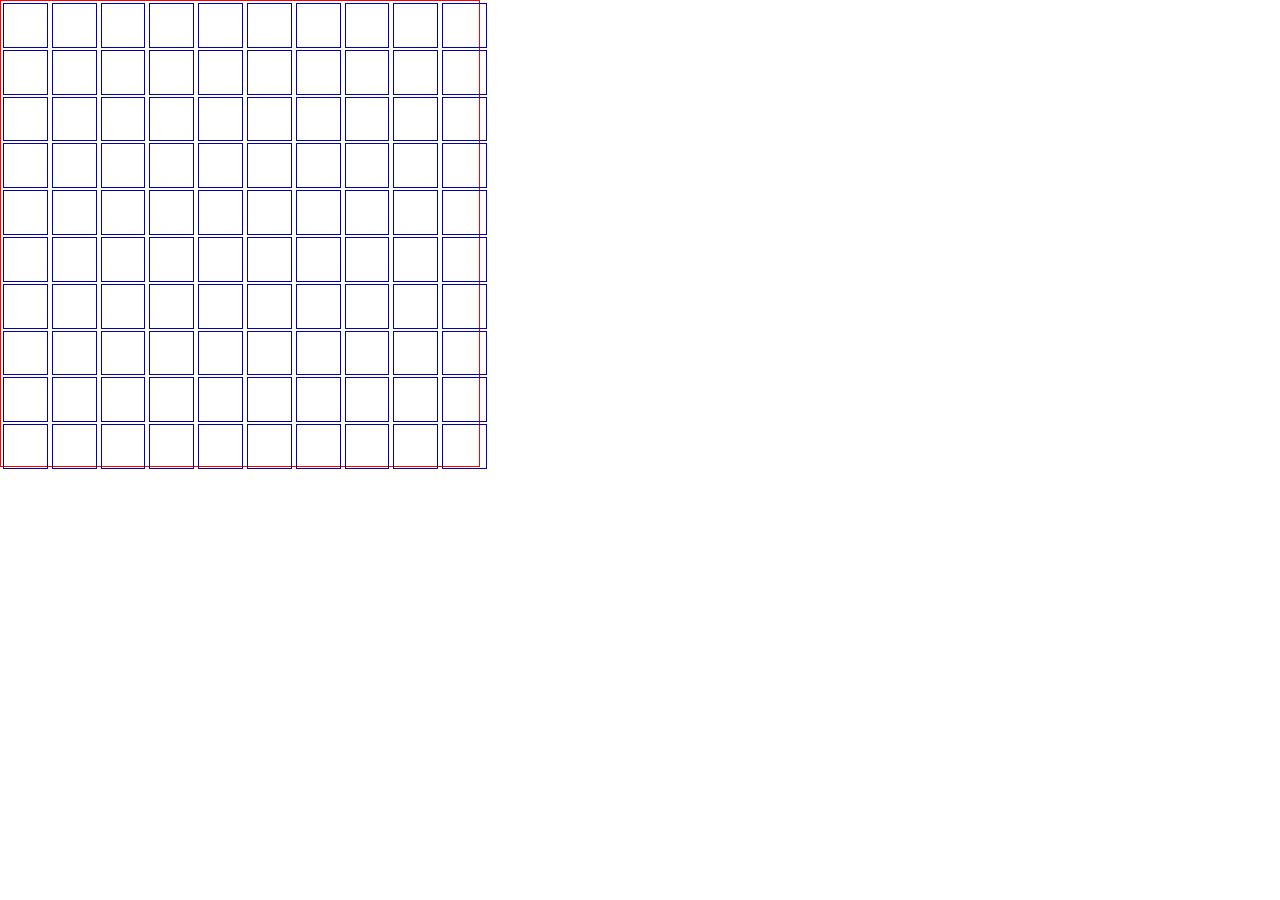
==== index.html @ 1bdf531c "Nome arquivo" ====
<!DOCTYPE html>
<html lang="en">
<head>
    <meta charset="UTF-8">
    <meta name="viewport" content="width=device-width, initial-scale=1.0">
    <title>Document</title>
    <link rel="stylesheet" href="style.css">
</head>
<body>

    <div id="box"></div>
     

    <script src="script.js"></script>
    <script src="batalhaNaval.js"></script>
</body>
</html>
---- style.css ----
* {
    margin: 0px;
    padding: 0px;
    box-sizing: border-box;
}


#box {
    border: 1px solid black;
    height: 100%;
    width: 10%;
}

.linhas {
    display: flex;
    justify-content: center;
    align-items: center;
    color: white;
    margin: 2px;
    width: 3.5vw;
    height: 3.5vw;
    background-repeat: no-repeat;
    background-size: cover;
    background-position: center;
    border: 1px solid rgb(1, 1, 173);
}

#box {
    display: flex;
    width: 37.5vw;
    height: 36.5vw;
    border: red 1px solid;
}
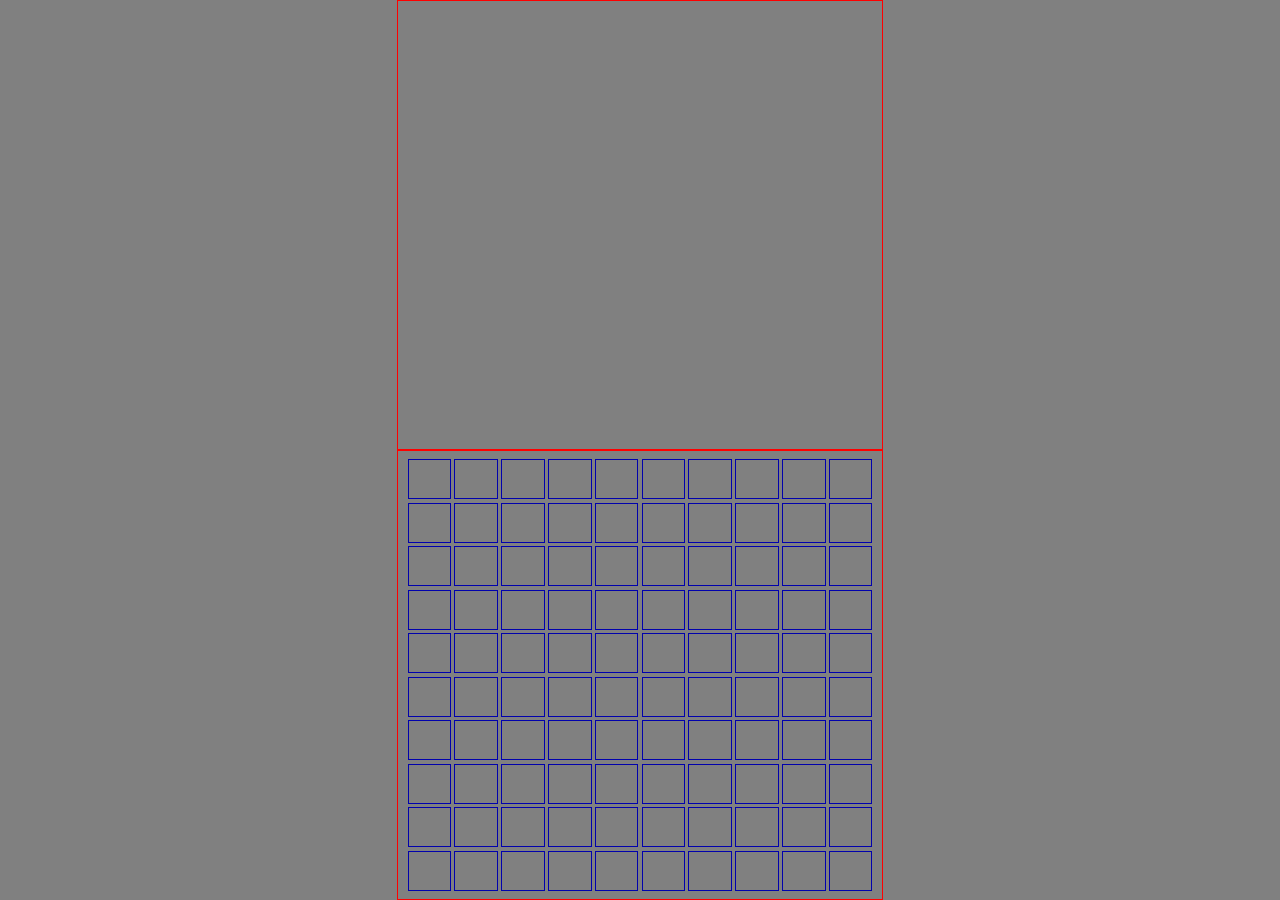
==== commit 7e7bdde3: "adicionando um backgroud - teste" ====
--- a/index.html
+++ b/index.html
@@ -7,11 +7,17 @@
     <link rel="stylesheet" href="style.css">
 </head>
 <body>
+    <main>
+        <section>
+            <div id="caixa"></div>
+        </section>
 
-    <div id="box"></div>
-     
+        <section class="naval__section-inimigo">
+            <div id="box"></div>
+        </section>
+    </main>
 
     <script src="script.js"></script>
     <script src="batalhaNaval.js"></script>
 </body>
-</html>+</html>
--- a/style.css
+++ b/style.css
@@ -1,34 +1,58 @@
-
 * {
     margin: 0px;
     padding: 0px;
+    font-size: 16px;
     box-sizing: border-box;
 }
 
+body {
+    background-color: gray;
+}
 
-#box {
-    border: 1px solid black;
+#box, #caixa {
+    display: flex;
+    justify-content: center;
+    width: 38vw;
+    height: 50vh;
+    border: 1px solid red;
+    margin: 0 auto;
+    padding: .5rem 0;
+    gap: .2rem;
+}
+
+.colunas {
+    display: flex;
+    flex-direction: column;
+    width: 9%;
     height: 100%;
-    width: 10%;
+    gap: .2rem;
 }
 
 .linhas {
-    display: flex;
-    justify-content: center;
-    align-items: center;
     color: white;
-    margin: 2px;
-    width: 3.5vw;
-    height: 3.5vw;
+    height: 9.5%;
     background-repeat: no-repeat;
     background-size: cover;
     background-position: center;
     border: 1px solid rgb(1, 1, 173);
 }
 
-#box {
-    display: flex;
-    width: 37.5vw;
-    height: 36.5vw;
-    border: red 1px solid;
-}+@media screen and (max-width: 1020px) {
+    main {
+        flex-direction: column;
+    }
+    
+    #box, #caixa {
+        width: 85%;
+        height: 50vh;
+        padding: .3rem 0;
+    }
+
+    .colunas {
+        width: 9.5%;
+    }
+
+    .linhas {
+        height: 10%;
+    }
+}
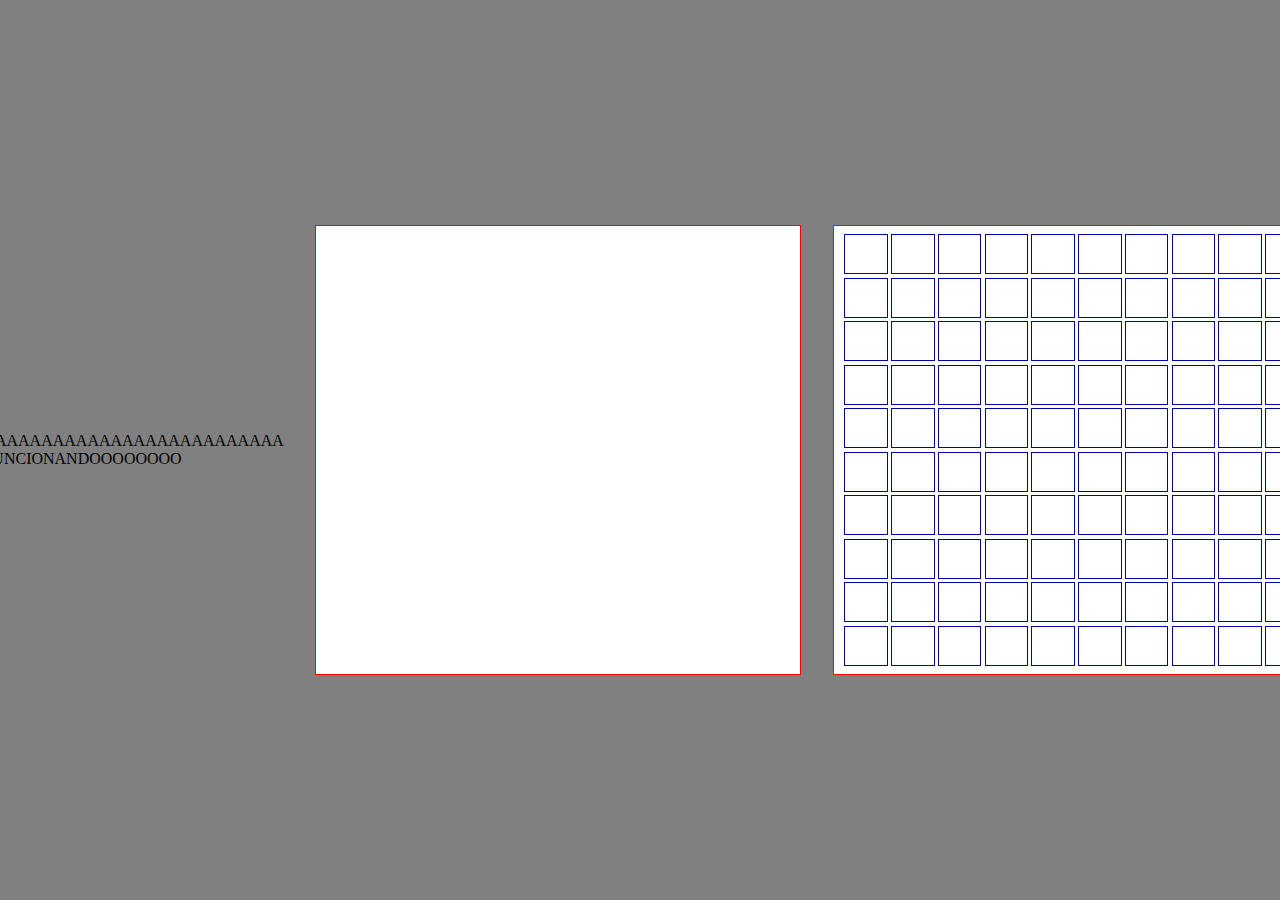
==== commit 53243e3f: "Atualizacao" ====
--- a/index.html
+++ b/index.html
@@ -8,6 +8,7 @@
 </head>
 <body>
     <main>
+        <p>DUDAAAAAAAAAAAAAAAAAAAAAAAAA TA FUNCIONANDOOOOOOOO</p>
         <section>
             <div id="caixa"></div>
         </section>
--- a/style.css
+++ b/style.css
@@ -5,8 +5,13 @@
     box-sizing: border-box;
 }
 
-body {
+main {
+    display: flex;
+    justify-content: center;
+    align-items: center;
     background-color: gray;
+    gap: 2rem;
+    height: 100vh;
 }
 
 #box, #caixa {
@@ -15,9 +20,9 @@
     width: 38vw;
     height: 50vh;
     border: 1px solid red;
-    margin: 0 auto;
     padding: .5rem 0;
     gap: .2rem;
+    background: white;
 }
 
 .colunas {
@@ -29,7 +34,6 @@
 }
 
 .linhas {
-    color: white;
     height: 9.5%;
     background-repeat: no-repeat;
     background-size: cover;
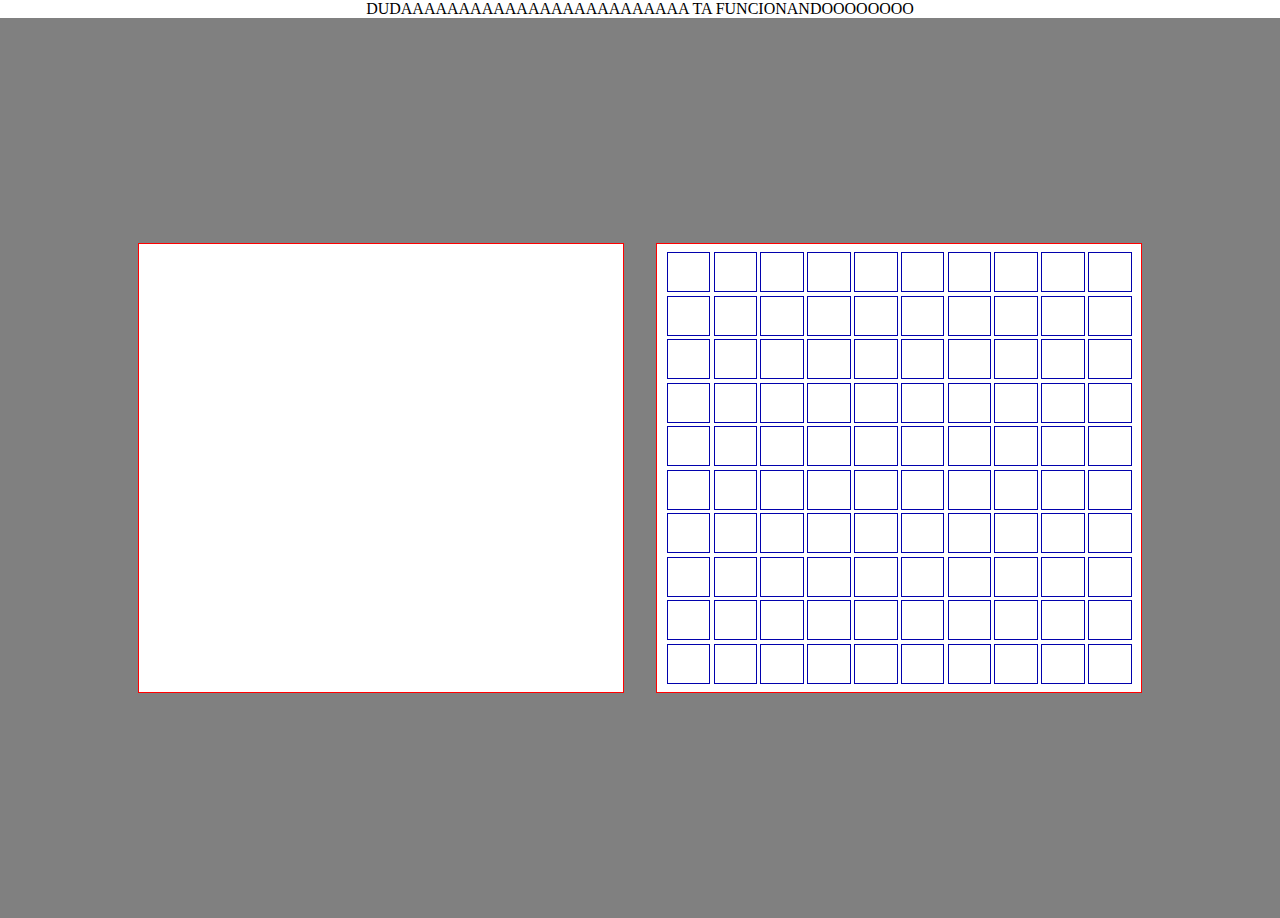
==== commit f18296ff: "arrumando o primeiro bug com responsividade" ====
--- a/index.html
+++ b/index.html
@@ -7,9 +7,9 @@
     <link rel="stylesheet" href="style.css">
 </head>
 <body>
+    <header><p>DUDAAAAAAAAAAAAAAAAAAAAAAAAA TA FUNCIONANDOOOOOOOO</p></header>
     <main>
-        <p>DUDAAAAAAAAAAAAAAAAAAAAAAAAA TA FUNCIONANDOOOOOOOO</p>
-        <section>
+        <section class="naval__section-aliado">
             <div id="caixa"></div>
         </section>
 
--- a/style.css
+++ b/style.css
@@ -3,6 +3,10 @@
     padding: 0px;
     font-size: 16px;
     box-sizing: border-box;
+}
+
+header p {
+    text-align: center;
 }
 
 main {
@@ -12,6 +16,7 @@
     background-color: gray;
     gap: 2rem;
     height: 100vh;
+    padding: 2rem;
 }
 
 #box, #caixa {
@@ -44,10 +49,11 @@
 @media screen and (max-width: 1020px) {
     main {
         flex-direction: column;
+        height: auto;
     }
     
     #box, #caixa {
-        width: 85%;
+        width: 85vw;
         height: 50vh;
         padding: .3rem 0;
     }
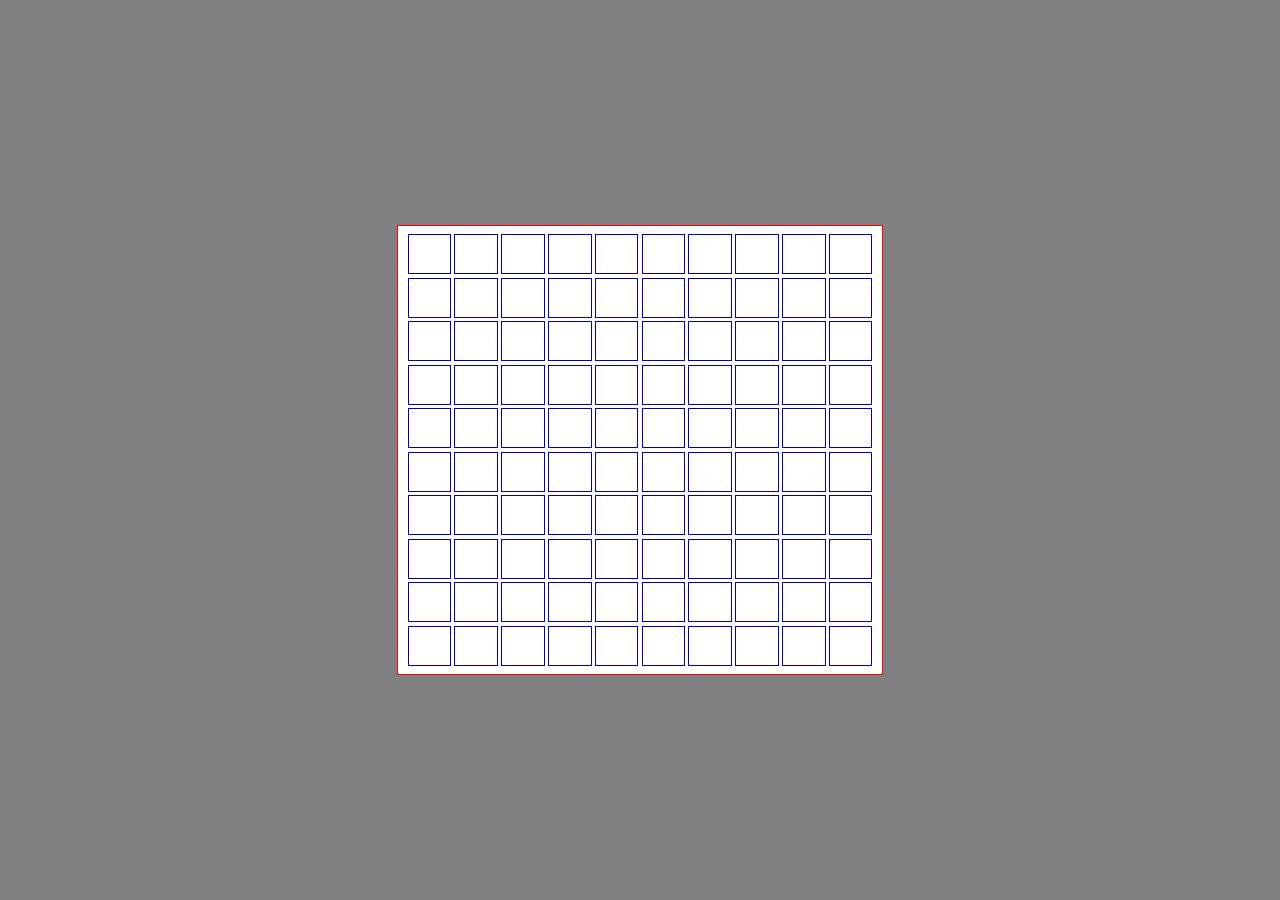
==== commit 384e8330: "Desenvolvendo jogar em volta" ====
--- a/index.html
+++ b/index.html
@@ -7,11 +7,10 @@
     <link rel="stylesheet" href="style.css">
 </head>
 <body>
-    <header><p>DUDAAAAAAAAAAAAAAAAAAAAAAAAA TA FUNCIONANDOOOOOOOO</p></header>
     <main>
-        <section class="naval__section-aliado">
+        <!-- <section class="naval__section-aliado">
             <div id="caixa"></div>
-        </section>
+        </section> -->
 
         <section class="naval__section-inimigo">
             <div id="box"></div>
